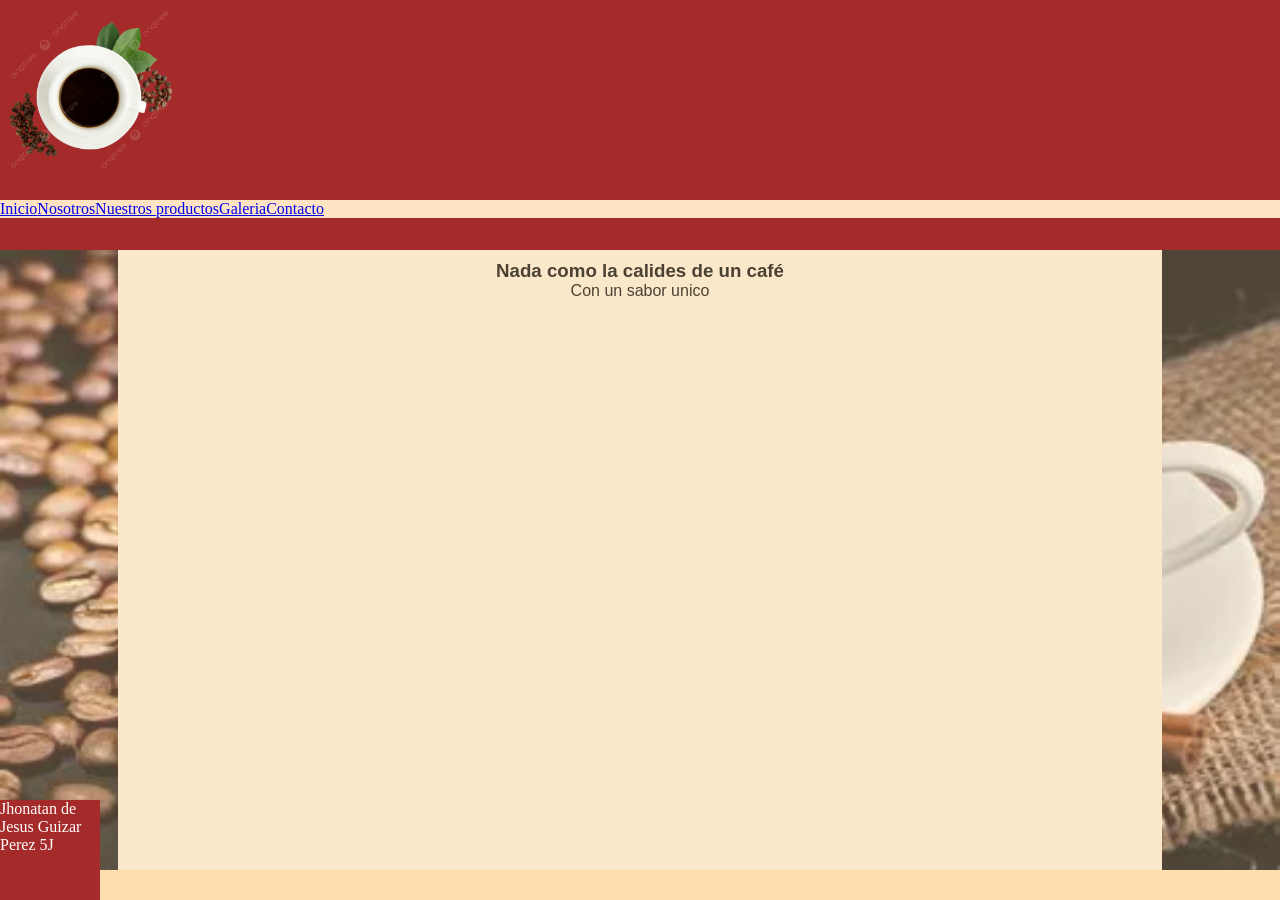
==== index.html @ 774dce72 "Primer envio" ====
<!DOCTYPE html>
<html lang="en">
<head>
    <meta charset="UTF-8">
    <meta name="viewport" content="width=device-width, initial-scale=1.0">
    <link rel="stylesheet" href="/css/style.css">
    <title>Practica7</title>
</head>
<body>
    <div id="encabezado">
        <div id="menu">
            <ul>
                <li><a href="index.html" title="Página Principal">Inicio</a></li>
                <li><a href="nosotros.html" title="Fescripción del negocio">Nosotros</a></li>
                <li><a href="catalogo.html" title="Catálogo">Nuestros productos</a></li>
                <li><a href="galeria.html" title="Fotos">Galeria</a></li>
                <li><a href="contacto.html" title="Nuestros datos">Contacto</a></li>
            </ul>
        </div>
    </div>
    <div class="areaprincipal">
        <div id="datos">
            <h3>Nada como la calides de un café</h3>
            <p>Con un sabor unico</p>
    </div>
    </div>
    <div class="piepagina">
        <p>Jhonatan de Jesus Guizar Perez 5J</p>
    </div>
    
</body>
</html>
---- css/style.css ----
*{
    margin: 0;
    padding: 0;
}
body{
    background-color:navajowhite;
}
.areaprincipal{
    background-image: url("/img/cafe.png");
    background-repeat: no-repeat;
    width: 100%;
    height: auto;
    opacity: 0.7;
    -webkit-background-size:100% 100%;
    -moz-background-size:100% 100%;
    -o-background-size:100% 100%;
    background-size:100% 100%;
    text-align: center;
}
#encabezado{
    background: brown;
    height: 250px;
    text-align: center;
    background-image: url(/img/logo.jpg);
    background-repeat: no-repeat;
    background-size: 180px 180px;
}
.piepagina{
    width: 100px;
    height: 100px;
    background-color: brown;
    color: white;
    bottom: 0;
    position: fixed;
    left: 0;
}
#menu{
    height: 40px;
    position: relative;
    top: 200px;
}
ul{
    list-style-type: none;
    margin: 0;
    padding: 0;
    overflow: hidden;
    background-color: bisque;
}
li{
    float: left;
}
li a:hover{
    background-color: cornsilk;
}
#datos{
    width: 80%;
    background-color: antiquewhite;
    height: 600px;
    margin: auto;
    opacity: 1;
    color: black;
    padding: 10px;
    font-family: 'Segoe UI', Tahoma, Geneva, Verdana, sans-serif;
}
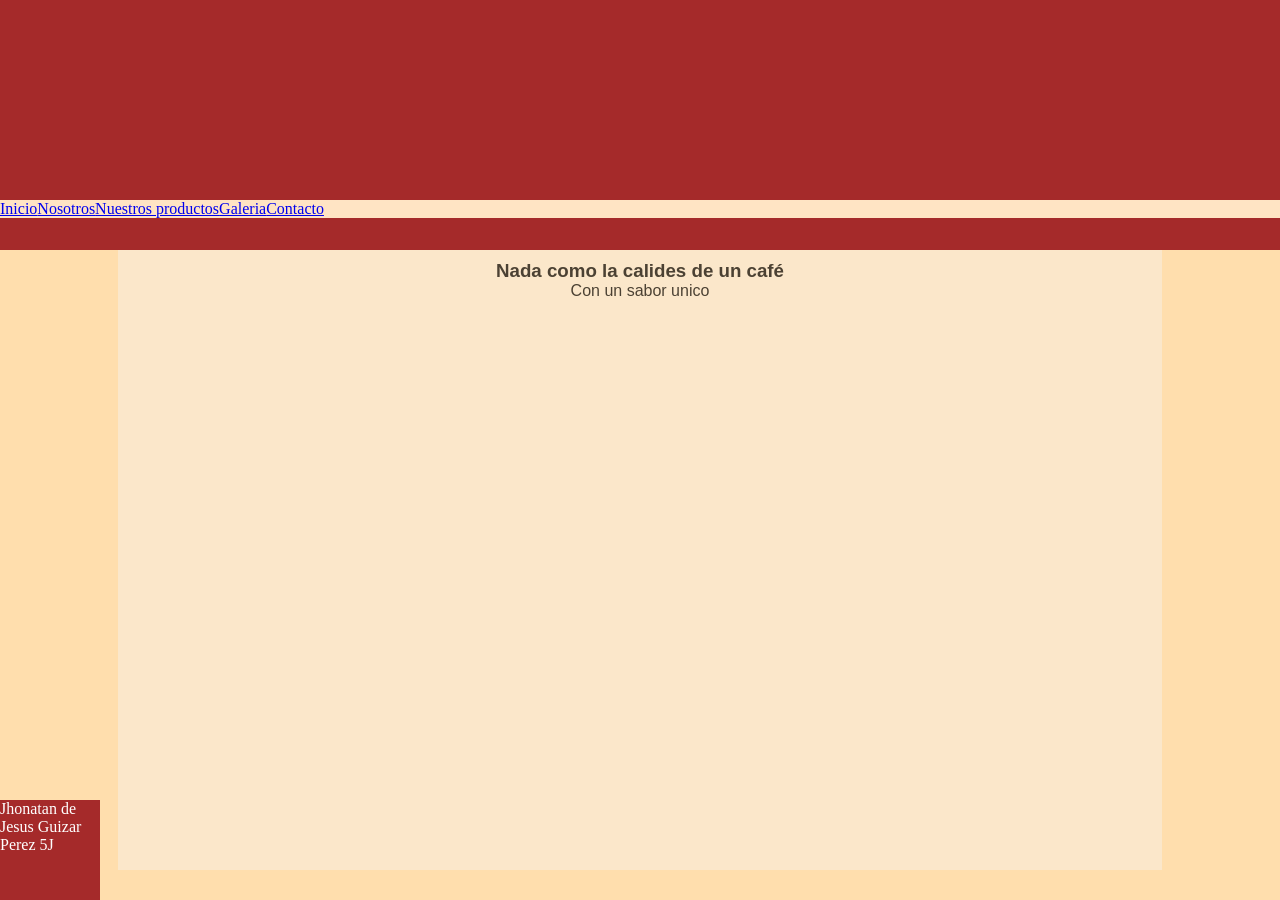
==== commit 80ef9b20: "cambio2" ====
--- a/index.html
+++ b/index.html
@@ -3,7 +3,7 @@
 <head>
     <meta charset="UTF-8">
     <meta name="viewport" content="width=device-width, initial-scale=1.0">
-    <link rel="stylesheet" href="/css/style.css">
+    <link rel="stylesheet" href="./css/style.css">
     <title>Practica7</title>
 </head>
 <body>
--- a/css/style.css
+++ b/css/style.css
@@ -6,7 +6,7 @@
     background-color:navajowhite;
 }
 .areaprincipal{
-    background-image: url("/img/cafe.png");
+    background-image: url("./img/cafe.png");
     background-repeat: no-repeat;
     width: 100%;
     height: auto;
@@ -21,7 +21,7 @@
     background: brown;
     height: 250px;
     text-align: center;
-    background-image: url(/img/logo.jpg);
+    background-image: url(./img/logo.jpg);
     background-repeat: no-repeat;
     background-size: 180px 180px;
 }
